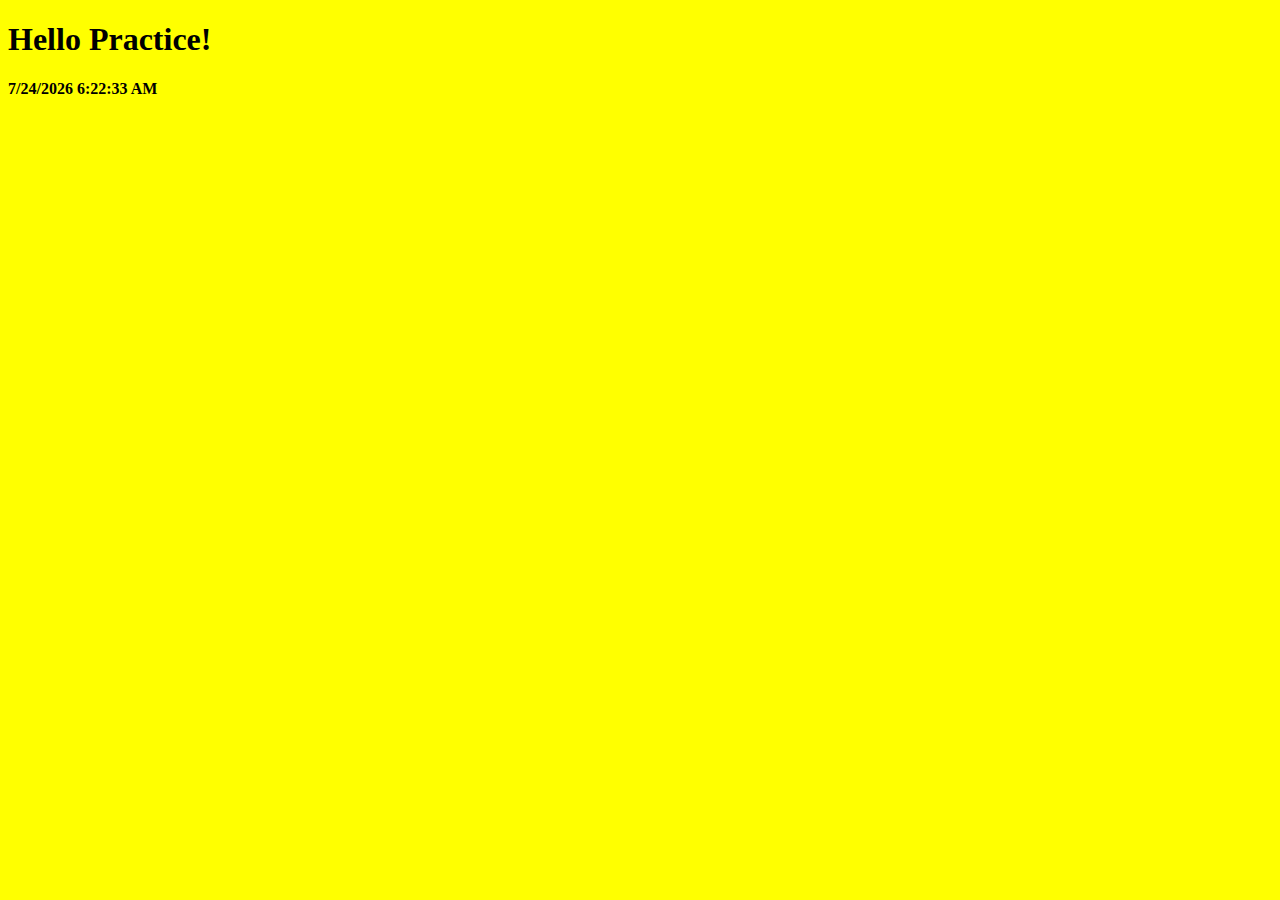
==== index.html @ 73543c86 "renamed html file" ====
<!DOCTYPE html>
<html lang="en">

<head>
    <meta charset="UTF-8">
    <meta http-equiv="X-UA-Compatible" content="IE=edge">
    <meta name="viewport" content="width=device-width, initial-scale=1.0">
    <link rel="stylesheet" href="style.css">
    <title>Document html branch</title>
    <script src="app.js" defer></script>
</head>

<body>
    <h1>Hello Practice!</h1>

</body>

</html>
---- style.css ----
* {
  box-sizing: border-box;
  background-color: yellow;
  color: black;
}
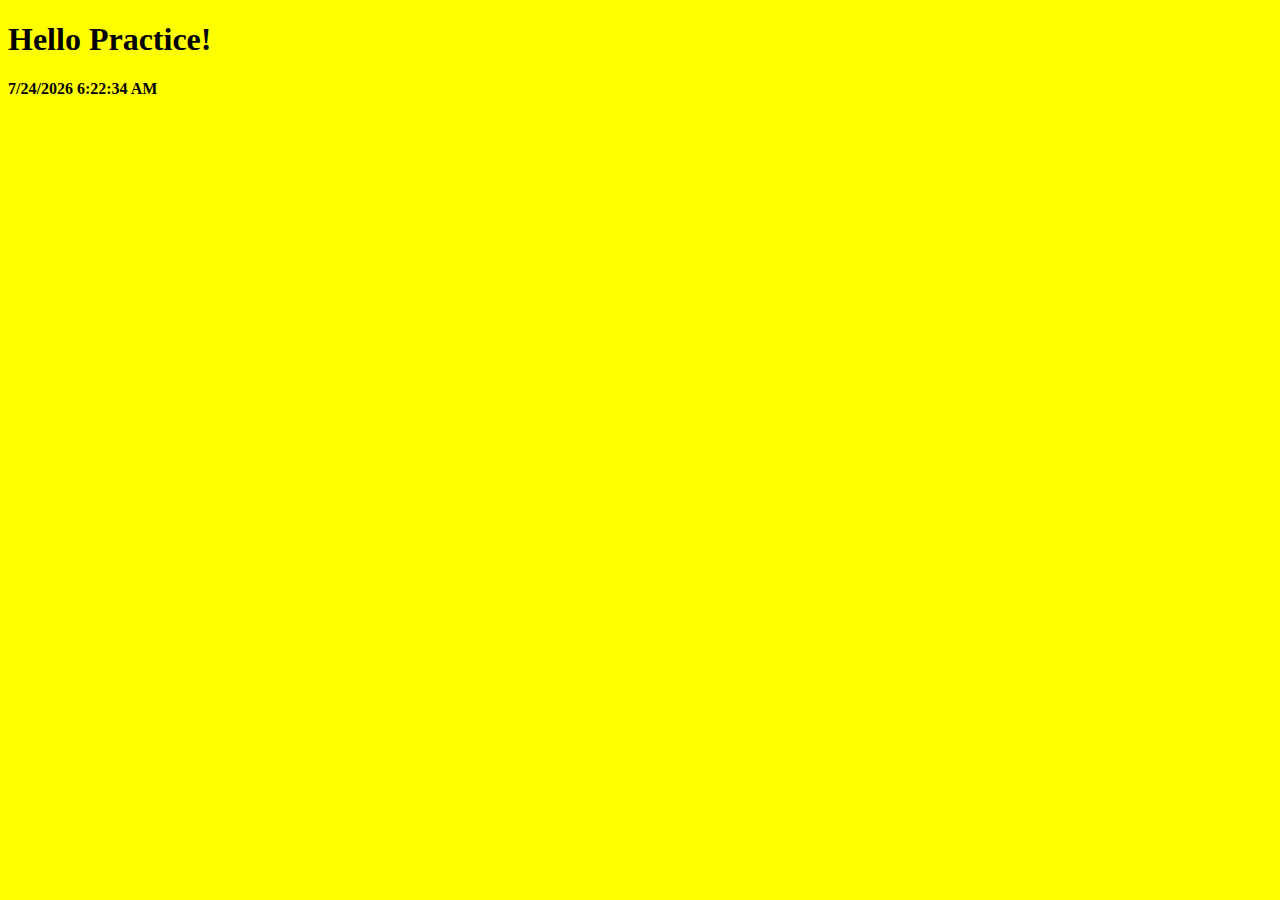
==== commit 91f9dfc1: "renamed html" ====
--- a/index.html
+++ b/index.html
@@ -13,6 +13,7 @@
 <body>
     <h1>Hello Practice!</h1>
 
+
 </body>
 
 </html>
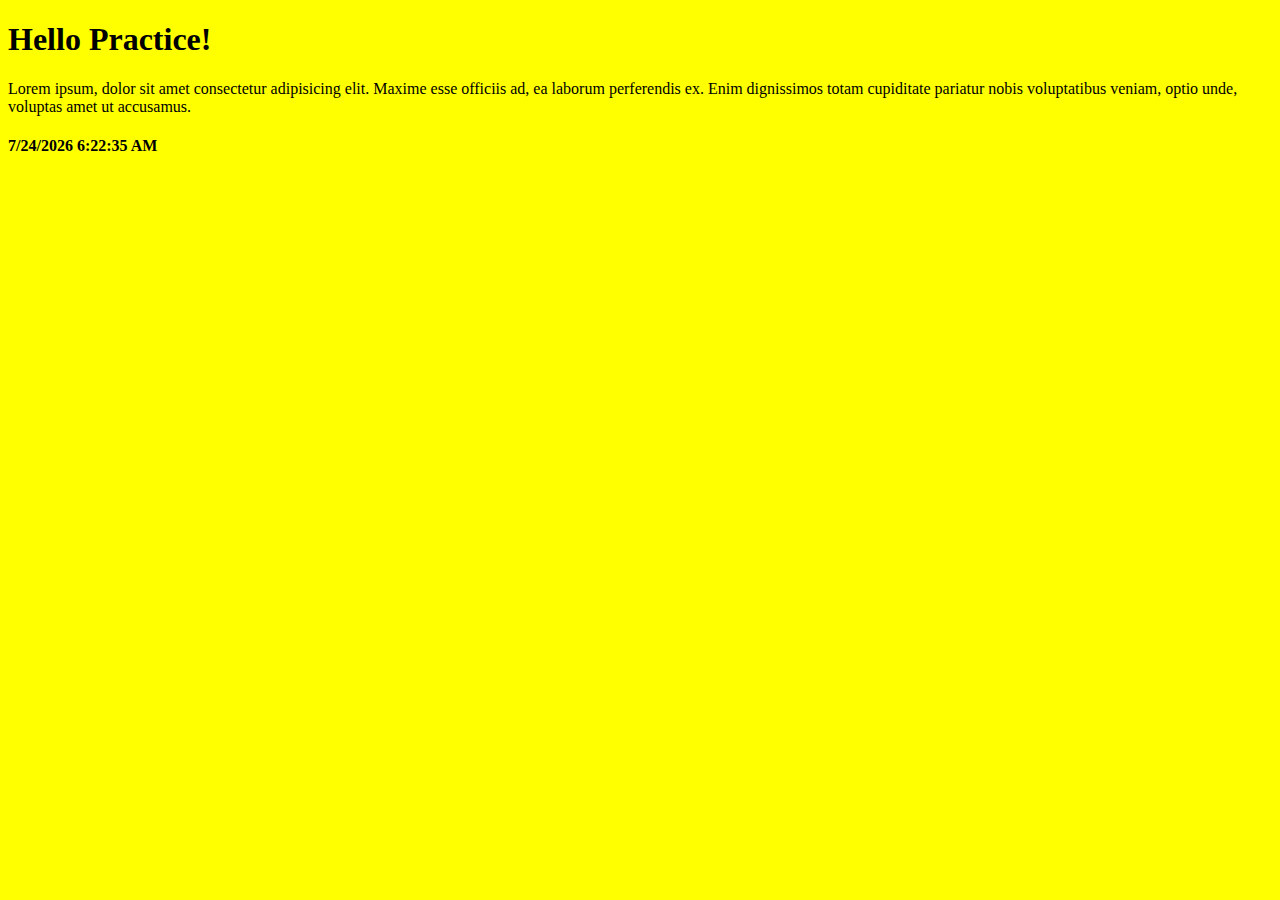
==== commit 6eb08fd6: "added paragraph" ====
--- a/index.html
+++ b/index.html
@@ -12,7 +12,9 @@
 
 <body>
     <h1>Hello Practice!</h1>
-
+    <p class="article-one">Lorem ipsum, dolor sit amet consectetur adipisicing elit. Maxime esse officiis ad, ea laborum
+        perferendis ex. Enim dignissimos totam cupiditate pariatur nobis voluptatibus veniam, optio unde, voluptas amet
+        ut accusamus.</p>
 
 </body>
 
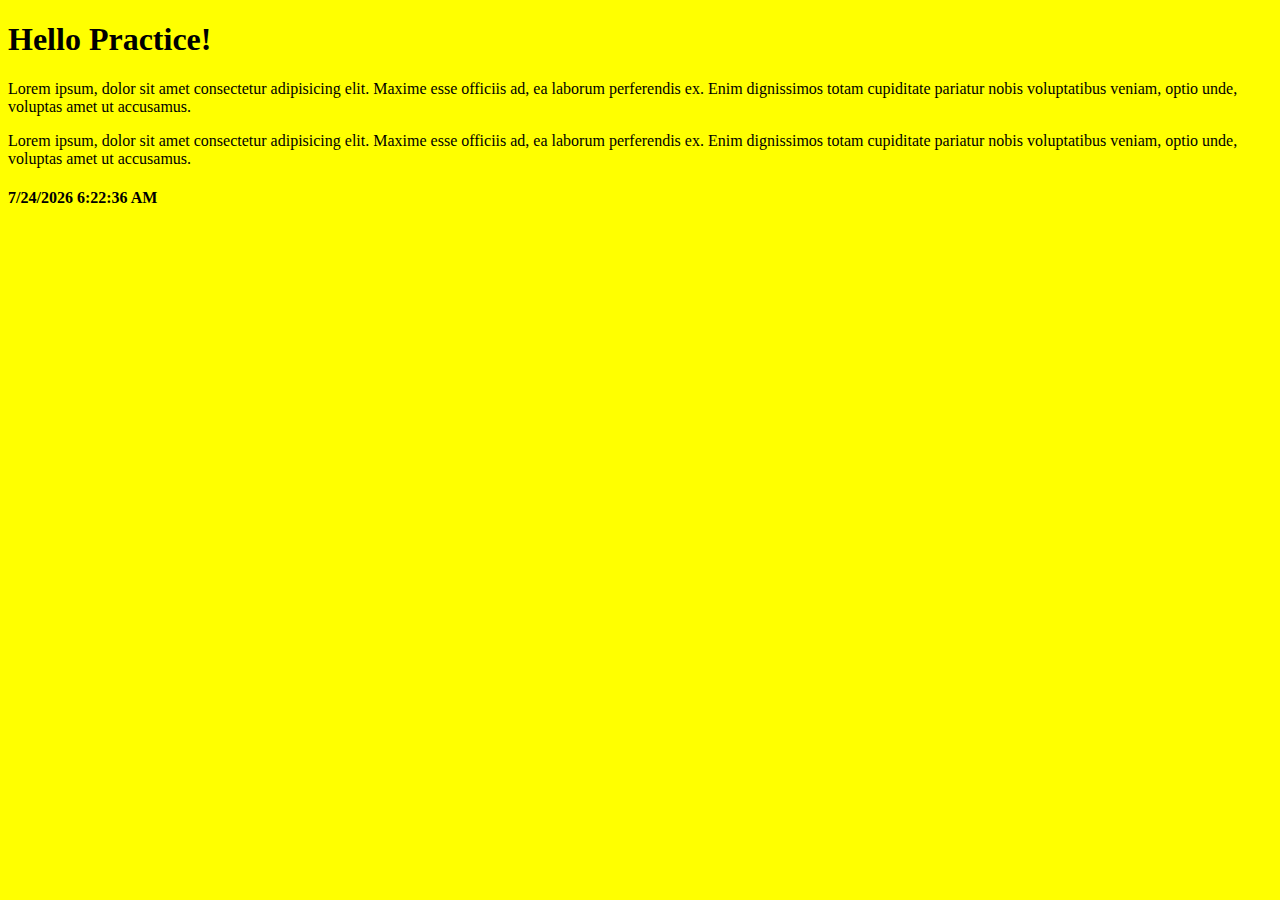
==== commit feecfcd8: "Added2" ====
--- a/index.html
+++ b/index.html
@@ -16,6 +16,13 @@
         perferendis ex. Enim dignissimos totam cupiditate pariatur nobis voluptatibus veniam, optio unde, voluptas amet
         ut accusamus.</p>
 
+    <p class="article-one">Lorem ipsum, dolor sit amet consectetur adipisicing elit. Maxime esse officiis
+        ad, ea laborum
+        perferendis ex. Enim dignissimos totam cupiditate pariatur nobis voluptatibus veniam, optio unde,
+        voluptas amet
+        ut accusamus.</p>
+
 </body>
 
+
 </html>
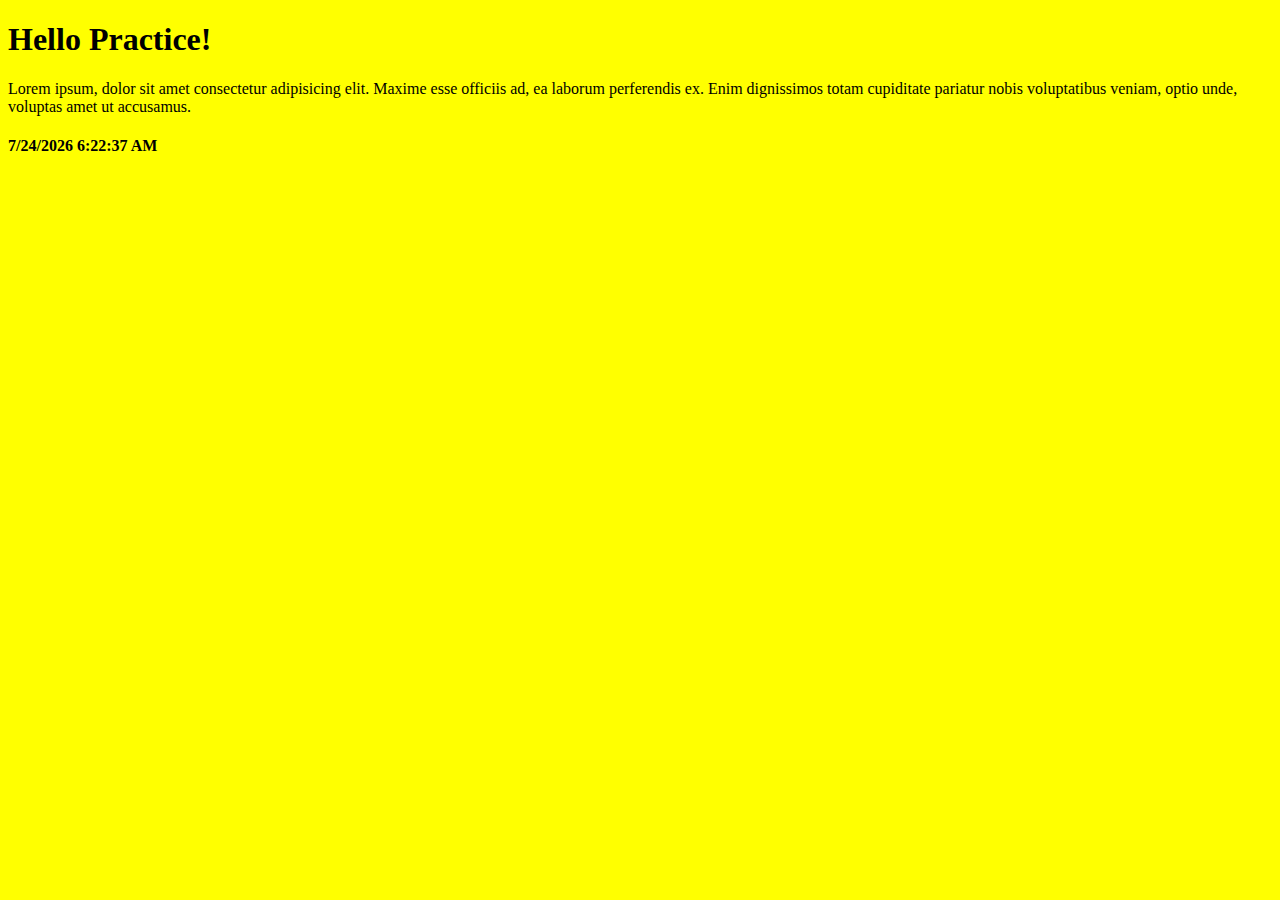
==== commit 887a5b9c: "Revert "added paragraph"" ====
--- a/index.html
+++ b/index.html
@@ -12,15 +12,14 @@
 
 <body>
     <h1>Hello Practice!</h1>
-    <p class="article-one">Lorem ipsum, dolor sit amet consectetur adipisicing elit. Maxime esse officiis ad, ea laborum
-        perferendis ex. Enim dignissimos totam cupiditate pariatur nobis voluptatibus veniam, optio unde, voluptas amet
-        ut accusamus.</p>
+
 
     <p class="article-one">Lorem ipsum, dolor sit amet consectetur adipisicing elit. Maxime esse officiis
         ad, ea laborum
         perferendis ex. Enim dignissimos totam cupiditate pariatur nobis voluptatibus veniam, optio unde,
         voluptas amet
         ut accusamus.</p>
+    <section></section>
 
 </body>
 
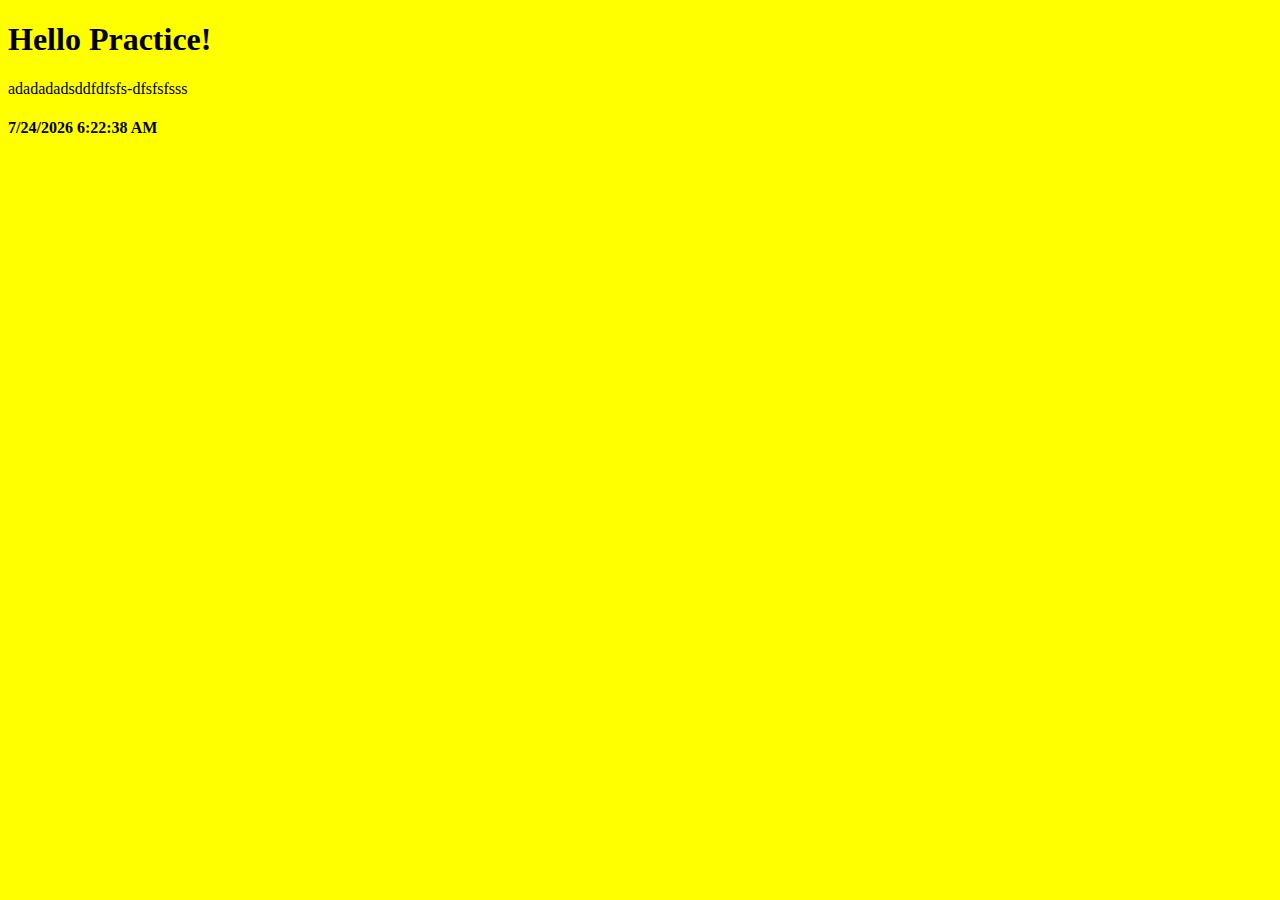
==== commit c560f6b9: "html1 deleted" ====
--- a/index.html
+++ b/index.html
@@ -12,16 +12,7 @@
 
 <body>
     <h1>Hello Practice!</h1>
-
-
-    <p class="article-one">Lorem ipsum, dolor sit amet consectetur adipisicing elit. Maxime esse officiis
-        ad, ea laborum
-        perferendis ex. Enim dignissimos totam cupiditate pariatur nobis voluptatibus veniam, optio unde,
-        voluptas amet
-        ut accusamus.</p>
-    <section></section>
-
+    <p>adadadadsddfdfsfs-dfsfsfsss</p>
 </body>
 
-
 </html>
